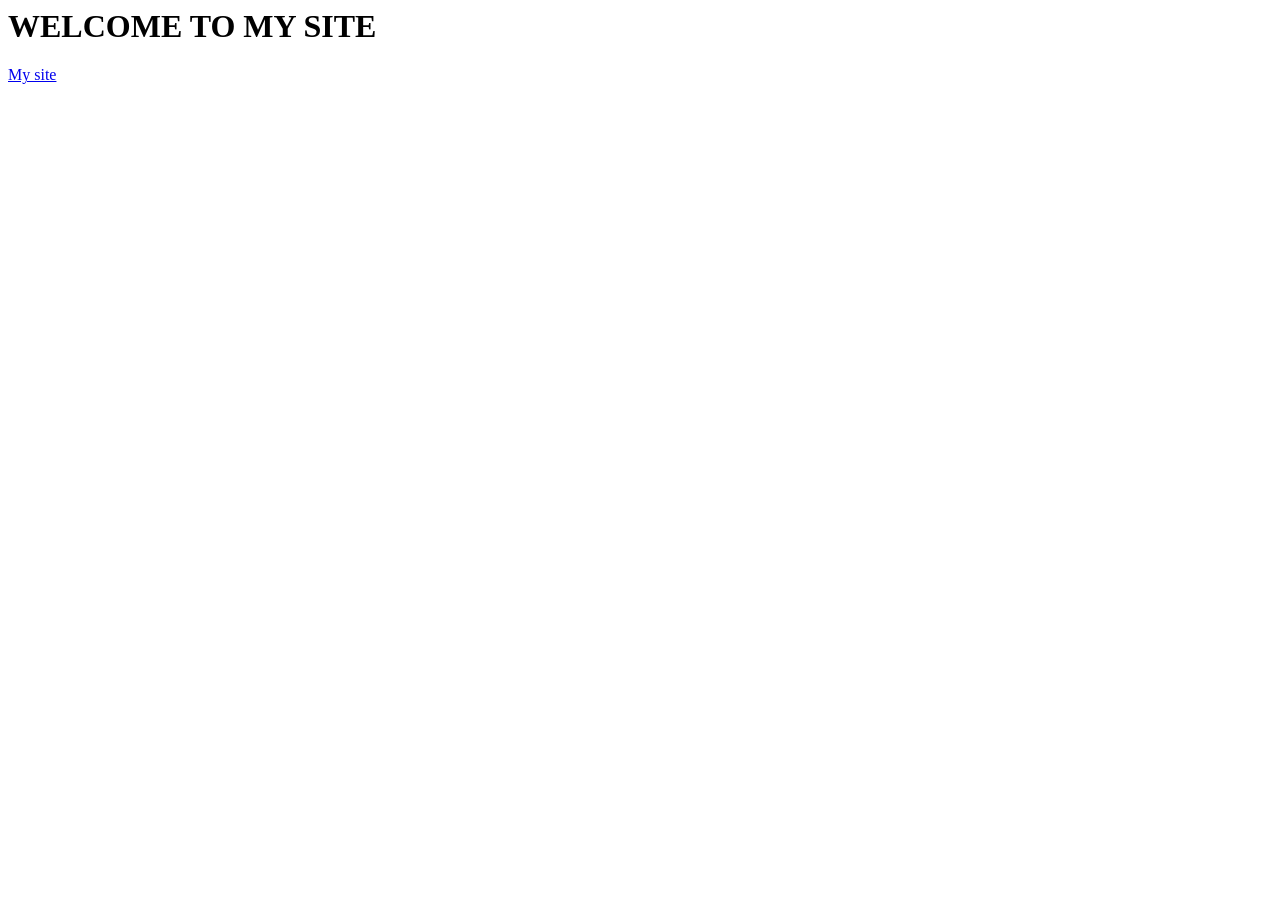
==== index.html @ c8389cce "index.html" ====
<html>
<head> 
    <title> index </title>
    <link rel="stylesheet" href="sasa.css">
<header>
    <h1> WELCOME TO MY SITE</h1>
<nav>
    <a href="suo.html">My site</a>
</header>
    </html>
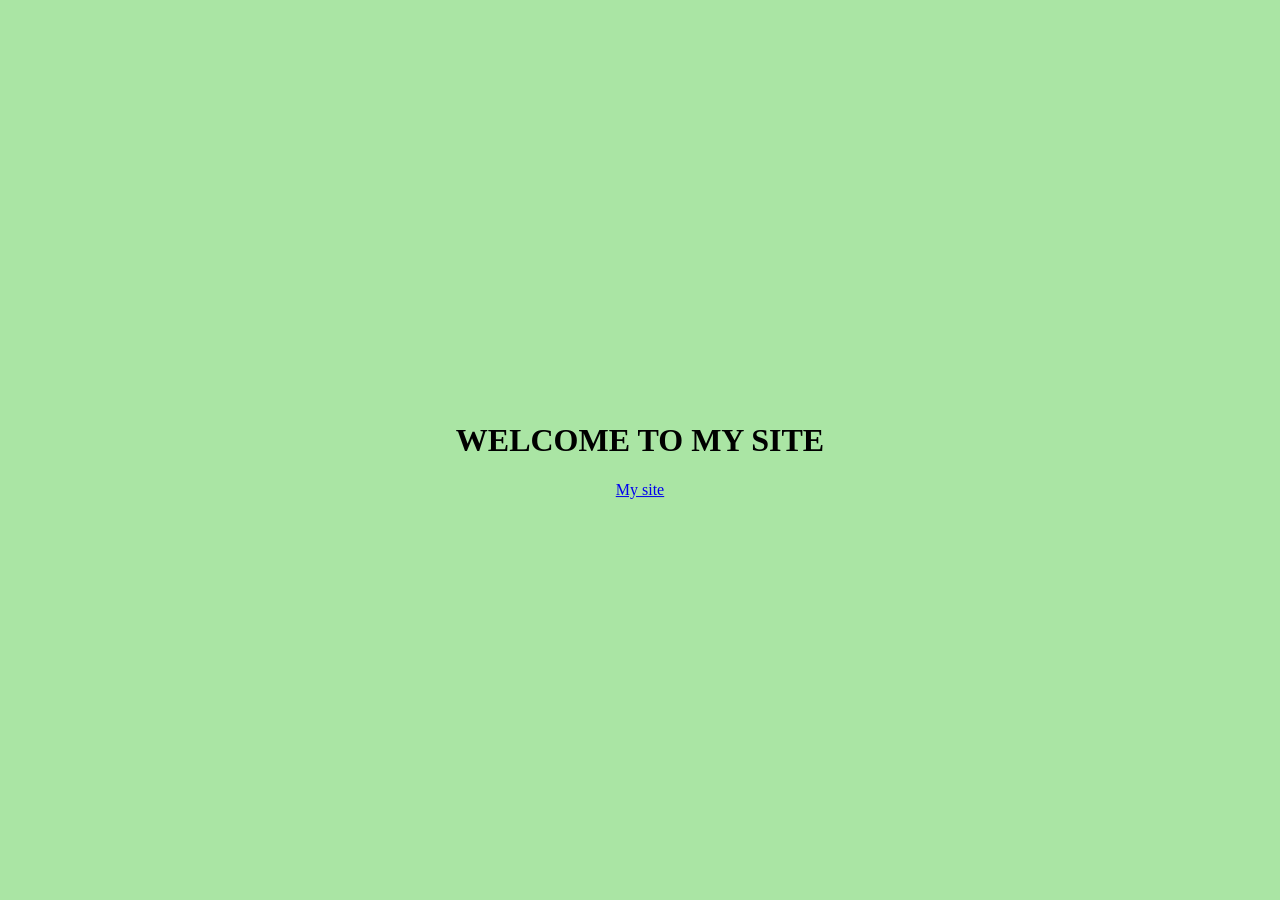
==== commit 951ecb19: "Fix HTML structure and update stylesheet link" ====
--- a/index.html
+++ b/index.html
@@ -1,7 +1,7 @@
 <html>
 <head> 
     <title> index </title>
-    <link rel="stylesheet" href="sasa.css">
+    <link rel="stylesheet" href="index.css">
 <header>
     <h1> WELCOME TO MY SITE</h1>
 <nav>
--- a/index.css
+++ b/index.css
@@ -0,0 +1,14 @@
+body{
+    background-color: rgb(170, 229, 164);
+}
+header {
+   position: absolute;
+   top:50%;
+   left:50%;
+   transform: translate(-50%, -50%);
+   text-align:center;
+}
+font{
+    font-family: Arial, Helvetica, sans-serif;
+    font-size: large;
+}
